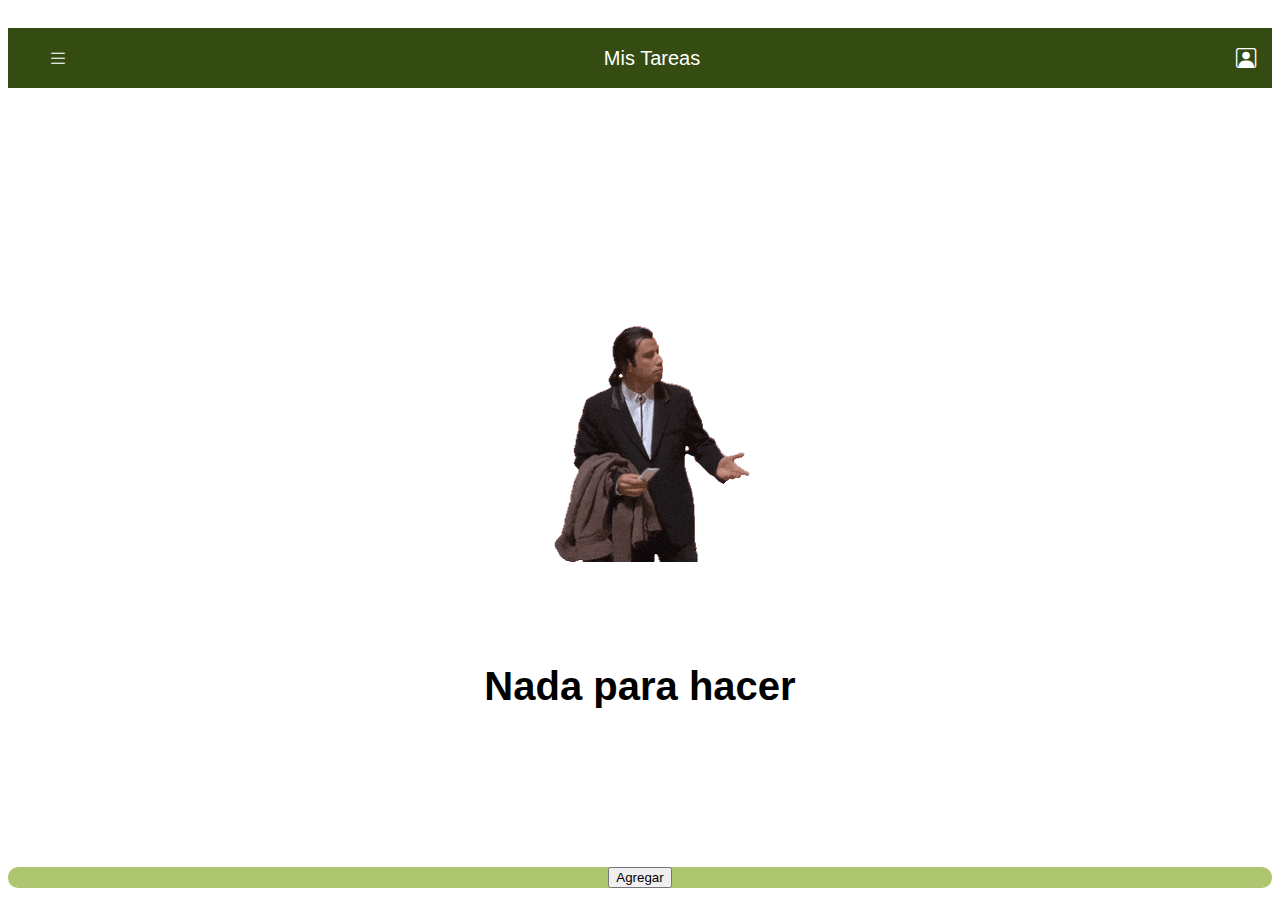
==== reto3/index.html @ 5b1be82f "reto3" ====
<!DOCTYPE html>
<html lang="en">
<head>
    <meta charset="UTF-8">
    <meta http-equiv="X-UA-Compatible" content="IE=edge">
    <meta name="viewport" content="width=device-width, initial-scale=1.0">
    <link href="https://cdn.jsdelivr.net/npm/bootstrap@5.3.0-alpha1/dist/css/bootstrap.min.css" rel="stylesheet" integrity="sha384-GLhlTQ8iRABdZLl6O3oVMWSktQOp6b7In1Zl3/Jr59b6EGGoI1aFkw7cmDA6j6gD" crossorigin="anonymous">
    <link rel="stylesheet" href="stylo.css">
    <link rel="stylesheet" href="https://cdn.jsdelivr.net/npm/bootstrap-icons@1.10.3/font/bootstrap-icons.css">
    <title>To Do List</title>
</head>
<body>
    <div class="container">
        <div class="header">
            <ul>
                <li><i class="bi bi-list"></i></li>
                <li> Mis Tareas</li>
                <li><i class="bi bi-person-square"></i></li>
            </ul>
        </div>
    
        <section>

            <div class="section" >
                <br><br><br>
                <nav><img src="img/travol.gif" alt="gif travolta"></nav>
                <br><br><br>

                <h1>Nada para hacer</h1>
            </div>

        </section>
        <nav class="agregar"><a href="menu.html"><button class="btn  me-md-2" type="button" id="add">Agregar</a></button></nav>

    </div>
    
</body>
</html>
---- reto3/stylo.css ----
body{
    line-height: 1px;
    font-size: 20px;
    font-family:Arial, Helvetica, sans-serif ;
}

.container{
    display: flex;
    width: 100%;
    flex-Direction: column;
    justify-content: space-between;
    min-height: 100vh;
}

ul{
    display: flex;
    justify-content: space-between;
    background: #344C11;
    color: white;
    padding-right: 16px;
    align-items: center;
    height: 60px;
}
ul li{
    display: block;
}

ul li a{ 
    height: 20px;
}
#ul1{
    height: 100px;
    padding-top: 15px;
}
.section{
    display: flex;
    height: 500px;
    justify-content: space-around;
    align-items: center;
    flex-direction: column;
    
}
.agregar{
   background-color: #AEC670; 
   display: flex;
   justify-content: center;
   margin-bottom: 20px;
   border-radius: 10px;
}

.container1{
    display: flex;
    width: 100%;
    flex-Direction: column;
    justify-content: flex-start;
    min-height: 100vh;
}
p{
    padding-top: 50px;
    padding-bottom: 30px;
}
label{
    padding-top:50px;
    padding-bottom: 30px;
}

.prioridad{
    padding-bottom: 40px;
}
a{ 
    text-decoration: none;
    color: black;
}
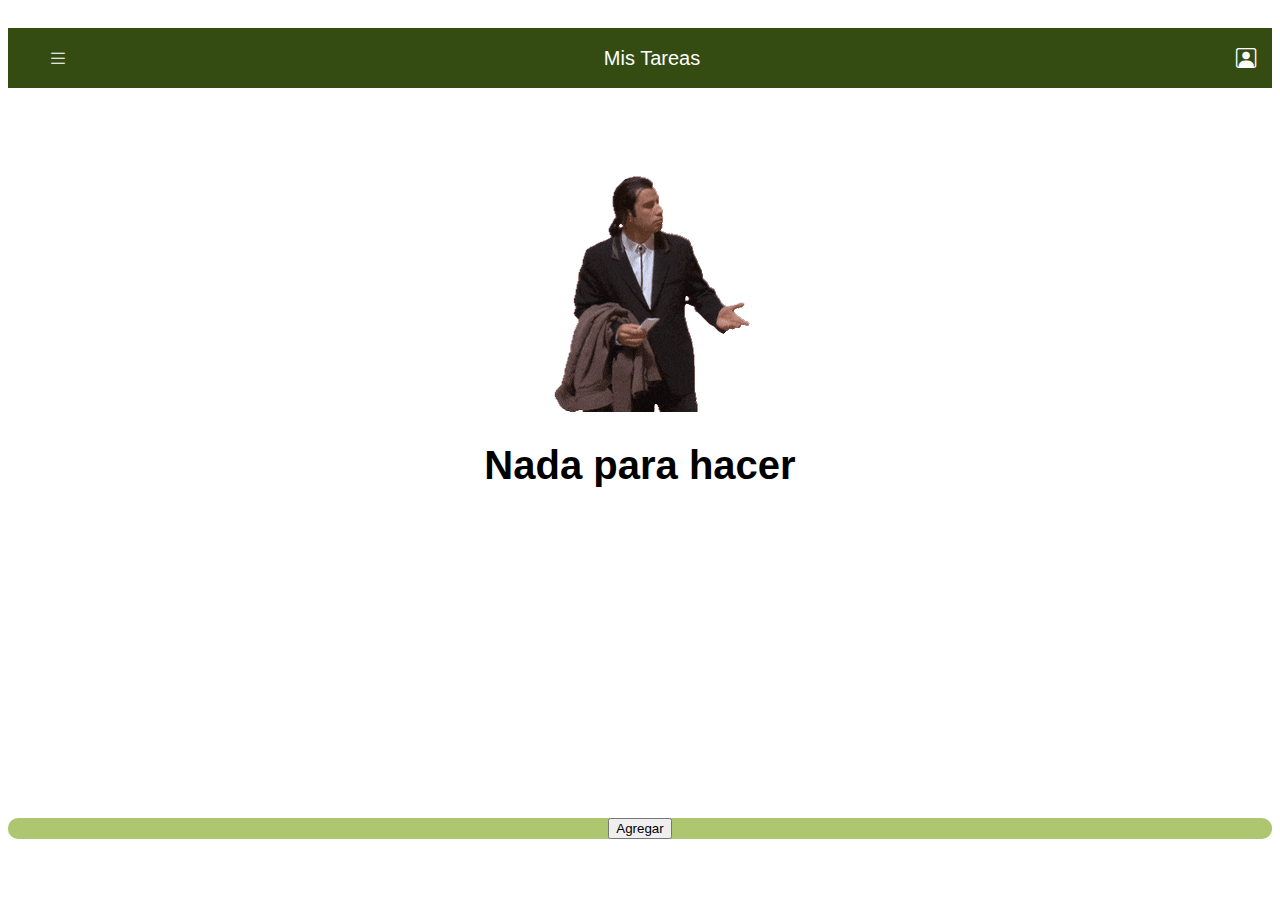
==== commit 3362081c: "agrego js" ====
--- a/reto3/index.html
+++ b/reto3/index.html
@@ -21,18 +21,88 @@
     
         <section>
 
-            <div class="section" >
+            <div class="section" id="section" >
                 <br><br><br>
-                <nav><img src="img/travol.gif" alt="gif travolta"></nav>
+                <nav><img src="img/travol.gif" alt="gif travolta"></nav> 
                 <br><br><br>
 
                 <h1>Nada para hacer</h1>
             </div>
+            
+                <div class="container1" id="ventanita">
+                    <p class="1">Nombre de la tarea</p>
+                    <div class="input-group">
+                        <input id="nombreTarea" type="text" class="form-control" aria-label="Text input with segmented dropdown button">
+                        <button type="button" class="btn btn-outline-secondary">Elige..</button>
+                        <button type="button" class="btn btn-outline-secondary dropdown-toggle dropdown-toggle-split" data-bs-toggle="dropdown" aria-expanded="false">
+                        <span class="visually-hidden">Toggle Dropdown</span>
+                        </button>
+                        <ul class="dropdown-menu dropdown-menu-end" id="ul1">
+                        <li><a id="personal" class="dropdown-item" href="#">Personal</a></li>
+                        <br><br>
+                        <li><a id="domestica" class="dropdown-item" href="#">Domestica</a></li>
+                        <br><br>
+                        <li><a id="entretenimiento" class="dropdown-item" href="#">Entretenimiento</a></li>
+                        <li><a id="laboral" class="dropdown-item" href="#">Laboral</a></li>
+                        </ul>
+                    </div>
+                    
+                    <label for="exampleFormControlTextarea1" class="form-label">Descripción de la Tarea</label>
+                    <textarea class="form-control" id="textArea" rows="3"></textarea>
+                    <div class="prioridad">
+                        <p class="1">Prioridad</p>
+                        <button id="baja" type="button" class="btn btn-success">Baja</button>
+                        <button id="media" type="button" class="btn btn-warning">Media</button>
+                        <button id="alta" type="button" class="btn btn-danger">Alta</button>
+                        
+                    </div>
+                    <div class="botones">
+                        <nav class="agregar"><button class="btn  me-md-2" type="button" id="Agregar">Agregar</button></nav>
+                        <nav class="agregar"><button class="btn  me-md-2" type="button" id="cerrarDiv">Cancelar</button></nav>
+                    </div>
+                </div> 
+                <div class="listadoDeTareas" id="listadoDeTareas">
+                    <!-- <button id="ag" type="button" >Agregar</button>
+                    <button id="delete" type="button">Borrar</button> -->
+                </div>
+                
+            
+            </div>
 
         </section>
-        <nav class="agregar"><a href="menu.html"><button class="btn  me-md-2" type="button" id="add">Agregar</a></button></nav>
+        
+        <nav class="agregar"><button class="btn  me-md-2" type="button" id="mostrarDiv">Agregar</button></nav>
 
     </div>
+    <script>
+//         var botonMostrar = document.getElementById("mostrarDiv");
+//         var miDiv = document.getElementById("ventanita");
+
+//     // Ocultar el div por defecto
+//     miDiv.style.display = "none";
+
+//     // Agregar un controlador de eventos para mostrar el div cuando se haga clic en el botón "mostrarDiv"
+//     botonMostrar.addEventListener("click", function() {
+//         ventanita.style.display = "block";
+//     });
+
+//     var botonCerrar = document.getElementById("cerrarDiv");
+
+// botonCerrar.addEventListener("click", function() {
+//     miDiv.style.display = "none";
+// });
+
+
+// // var botonCerrar = document.getElementById("Agregar");
+
+// // botonCerrar.addEventListener("click", function() {
+// //     miDiv.style.display = "none";
+// // });
+
     
+
+</script>
+<script src="https://cdn.jsdelivr.net/npm/bootstrap@5.3.0-alpha1/dist/js/bootstrap.bundle.min.js" integrity="sha384-w76AqPfDkMBDXo30jS1Sgez6pr3x5MlQ1ZAGC+nuZB+EYdgRZgiwxhTBTkF7CXvN" crossorigin="anonymous"></script>
+<script src="reto3.js"></script>
 </body>
 </html>--- a/reto3/stylo.css
+++ b/reto3/stylo.css
@@ -8,8 +8,8 @@
     display: flex;
     width: 100%;
     flex-Direction: column;
-    justify-content: space-between;
-    min-height: 100vh;
+    
+    min-height: 90vh;
 }
 
 ul{
@@ -34,11 +34,16 @@
 }
 .section{
     display: flex;
-    height: 500px;
+    background: white;
     justify-content: space-around;
     align-items: center;
     flex-direction: column;
+    margin-top: 50px;
     
+}
+
+h1{
+    margin-top: 50px;
 }
 .agregar{
    background-color: #AEC670; 
@@ -49,13 +54,21 @@
 }
 
 .container1{
-    display: flex;
-    width: 100%;
-    flex-Direction: column;
-    justify-content: flex-start;
-    min-height: 100vh;
+    display: none;
+    position: fixed;
+    width: 85%;
+    height: 92%;
+    background-color: white;
+    top: 50%;
+    left: 50%;
+    transform: translate(-50%, -50%);
+    z-index: 999;
+    padding:40px;
+    background-color: white;
+    border-color: #AEC09A;
+    border: solid;
 }
-p{
+.p1{
     padding-top: 50px;
     padding-bottom: 30px;
 }
@@ -70,4 +83,30 @@
 a{ 
     text-decoration: none;
     color: black;
+}
+/*.ocultar{
+    display: none;
+}
+/* .mostrarDiv{
+    display: block; */
+
+.listadoDeTareas{ 
+    display: none;
+    border: none;
+    height: 15%; 
+    width: 80%;
+    position: fixed;
+    top:18%;
+    left: 50%;
+    transform: translate(-50%, -50%);
+    z-index: 999;
+    font-size: 14px;
+    
+}
+
+.botones{
+    margin-top: 50px;
+}
+.borrar{
+    opacity: 0;
 }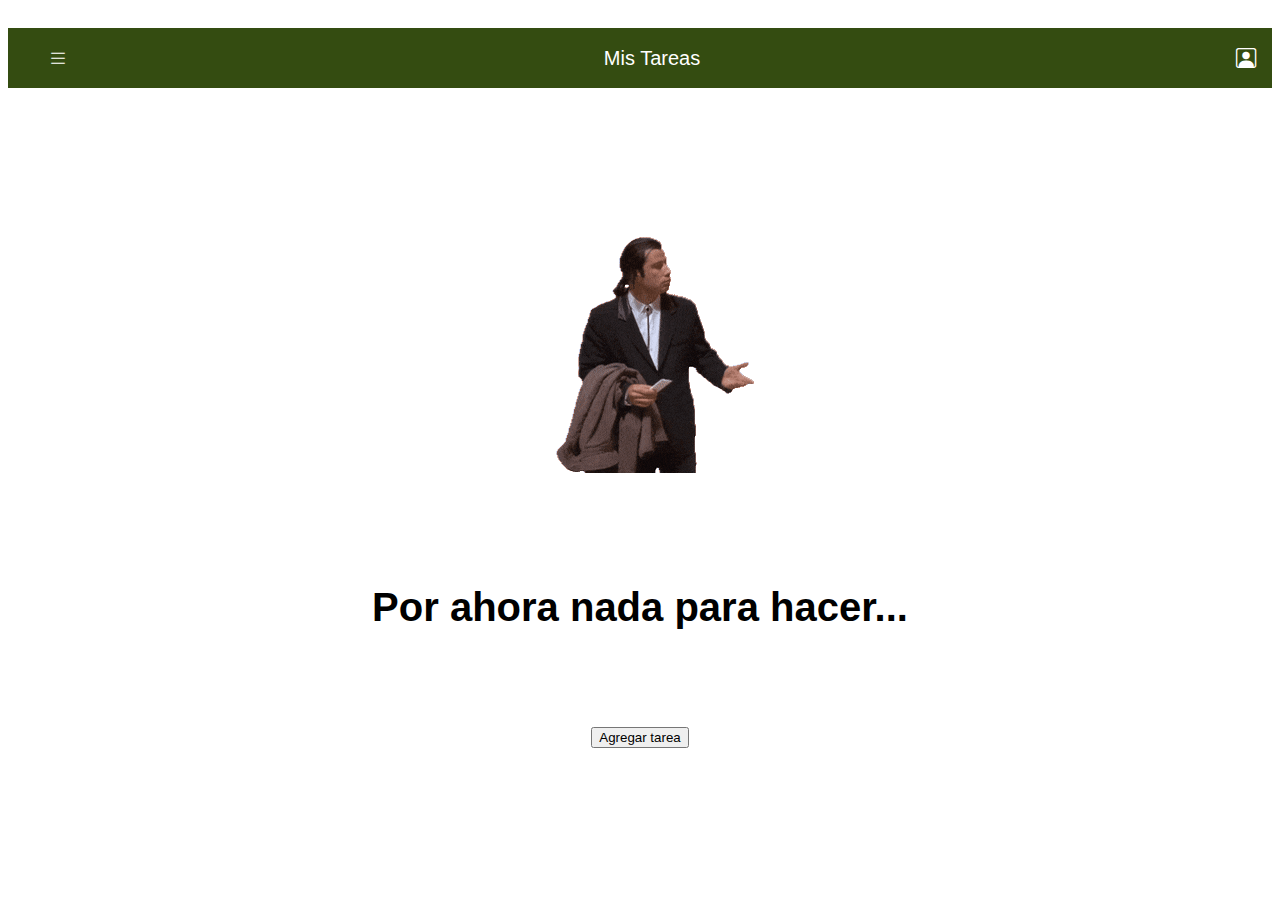
==== commit 377220fd: "actualizacion JS" ====
--- a/reto3/index.html
+++ b/reto3/index.html
@@ -26,7 +26,9 @@
                 <nav><img src="img/travol.gif" alt="gif travolta"></nav> 
                 <br><br><br>
 
-                <h1>Nada para hacer</h1>
+                <h1>Por ahora nada para hacer...</h1><br>
+                <br><br><br><br><br><br><br><br><br><br>
+                <nav class="agregar"><button class="btn  me-md-2" type="button" id="mostrarDiv">Agregar tarea</button></nav>
             </div>
             
                 <div class="container1" id="ventanita">
@@ -67,41 +69,11 @@
                 </div>
                 
             
-            </div>
+            
 
         </section>
-        
-        <nav class="agregar"><button class="btn  me-md-2" type="button" id="mostrarDiv">Agregar</button></nav>
+    </div>
 
-    </div>
-    <script>
-//         var botonMostrar = document.getElementById("mostrarDiv");
-//         var miDiv = document.getElementById("ventanita");
-
-//     // Ocultar el div por defecto
-//     miDiv.style.display = "none";
-
-//     // Agregar un controlador de eventos para mostrar el div cuando se haga clic en el botón "mostrarDiv"
-//     botonMostrar.addEventListener("click", function() {
-//         ventanita.style.display = "block";
-//     });
-
-//     var botonCerrar = document.getElementById("cerrarDiv");
-
-// botonCerrar.addEventListener("click", function() {
-//     miDiv.style.display = "none";
-// });
-
-
-// // var botonCerrar = document.getElementById("Agregar");
-
-// // botonCerrar.addEventListener("click", function() {
-// //     miDiv.style.display = "none";
-// // });
-
-    
-
-</script>
 <script src="https://cdn.jsdelivr.net/npm/bootstrap@5.3.0-alpha1/dist/js/bootstrap.bundle.min.js" integrity="sha384-w76AqPfDkMBDXo30jS1Sgez6pr3x5MlQ1ZAGC+nuZB+EYdgRZgiwxhTBTkF7CXvN" crossorigin="anonymous"></script>
 <script src="reto3.js"></script>
 </body>
--- a/reto3/stylo.css
+++ b/reto3/stylo.css
@@ -39,6 +39,7 @@
     align-items: center;
     flex-direction: column;
     margin-top: 50px;
+    height: 70vh;
     
 }
 
